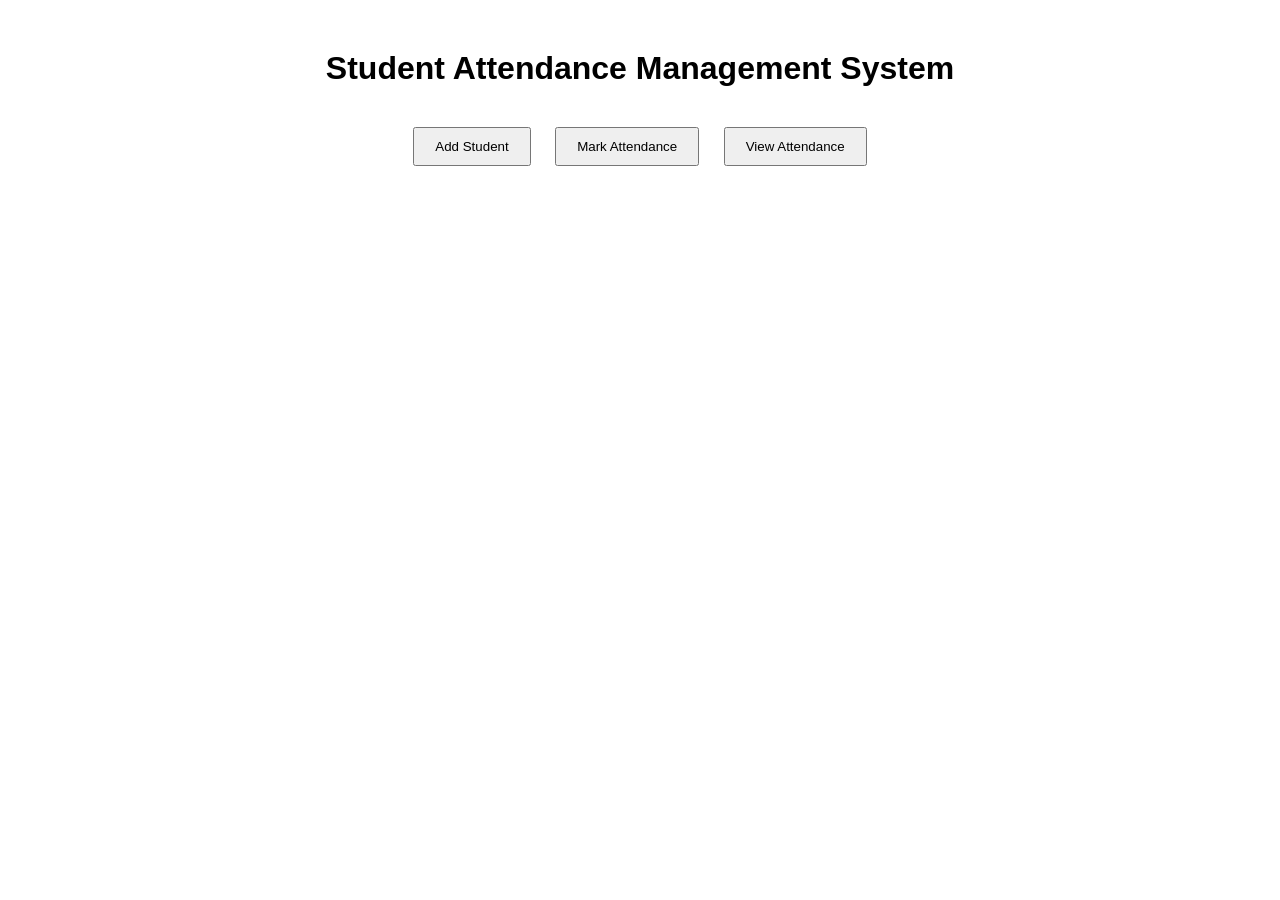
==== index.html @ 7dd2e7a2 "Initial Student Attendance System" ====
<!DOCTYPE html>
<html>
<head>
    <title>Student Attendance System</title>
    <link rel="stylesheet" href="style.css">
</head>

<body>

    <h1>Student Attendance Management System</h1>

    <div class="menu">
        <a href="add-student.html">
            <button>Add Student</button>
        </a>

        <a href="attendance.html">
            <button>Mark Attendance</button>
        </a>

        <a href="attendance.html">
            <button>View Attendance</button>
        </a>
    </div>

</body>
</html>
---- style.css ----
body {
    font-family: Arial, sans-serif;
    text-align: center;
    margin-top: 50px;
}

h1 {
    margin-bottom: 30px;
}

button {
    padding: 10px 20px;
    margin: 10px;
    cursor: pointer;
}

.menu {
    margin-top: 30px;
}

.form-box {
    width: 300px;
    margin: auto;
}

label {
    display: block;
    margin-top: 15px;
}

input {
    width: 90%;
    padding: 10px;
    margin-top: 5px;
}

table {
    width: 70%;
    margin: auto;
    border-collapse: collapse;
}

th, td {
    border: 1px solid black;
    padding: 12px;
}

th {
    background-color: lightgray;
}

a {
    text-decoration: none;
}
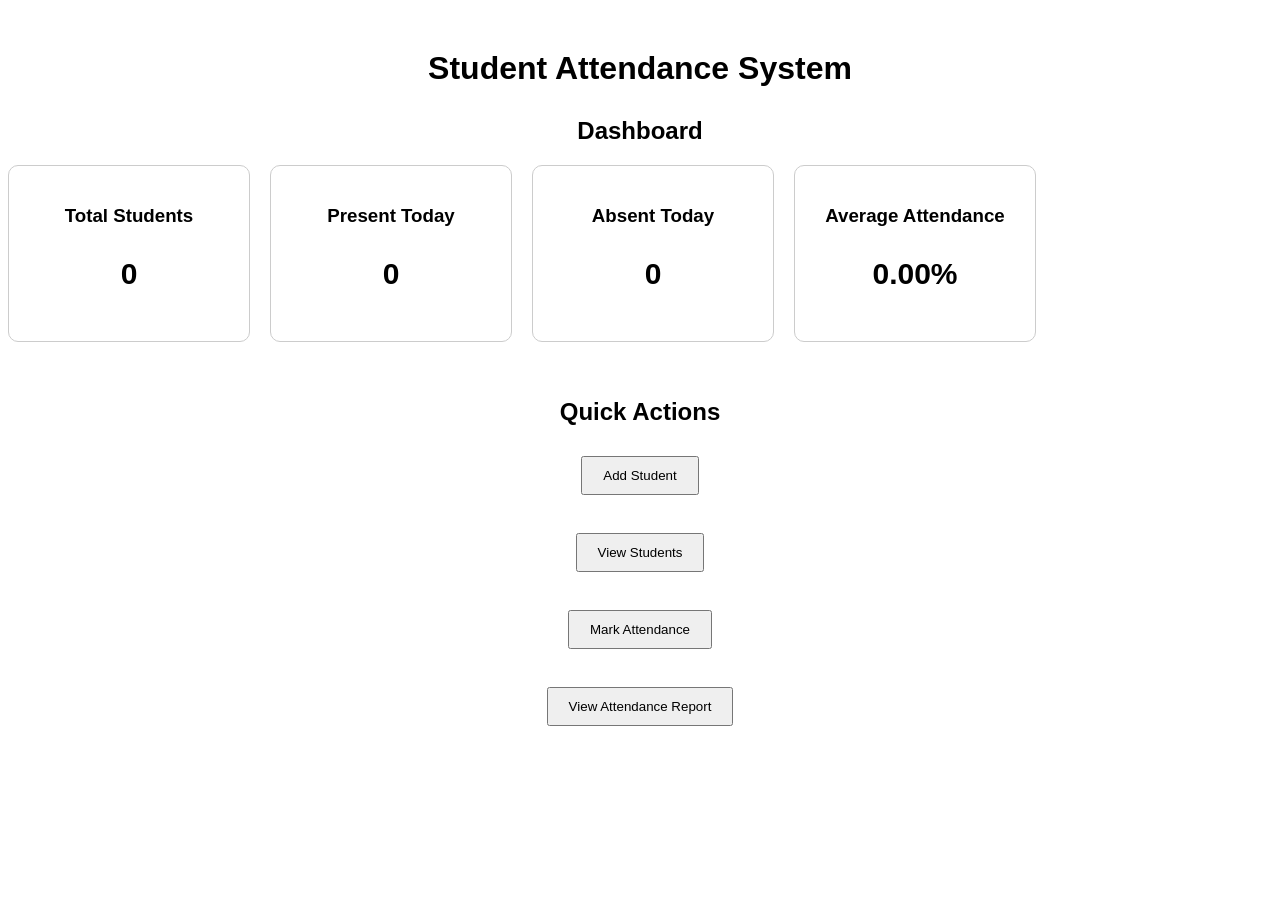
==== commit 7bae3db8: "Add duplicate roll number validation" ====
--- a/index.html
+++ b/index.html
@@ -1,5 +1,6 @@
 <!DOCTYPE html>
 <html>
+
 <head>
     <title>Student Attendance System</title>
     <link rel="stylesheet" href="style.css">
@@ -7,21 +8,62 @@
 
 <body>
 
-    <h1>Student Attendance Management System</h1>
+    <h1>Student Attendance System</h1>
 
-    <div class="menu">
-        <a href="add-student.html">
-            <button>Add Student</button>
-        </a>
+    <h2>Dashboard</h2>
 
-        <a href="attendance.html">
-            <button>Mark Attendance</button>
-        </a>
+    <div class="dashboard">
 
-        <a href="attendance.html">
-            <button>View Attendance</button>
-        </a>
+        <div class="card">
+            <h3>Total Students</h3>
+            <p id="totalStudents">0</p>
+        </div>
+
+        <div class="card">
+            <h3>Present Today</h3>
+            <p id="presentToday">0</p>
+        </div>
+
+        <div class="card">
+            <h3>Absent Today</h3>
+            <p id="absentToday">0</p>
+        </div>
+
+        <div class="card">
+            <h3>Average Attendance</h3>
+            <p id="averageAttendance">0%</p>
+        </div>
+
     </div>
 
+    <br><br>
+
+    <h2>Quick Actions</h2>
+
+    <a href="add-student.html">
+        <button>Add Student</button>
+    </a>
+
+    <br><br>
+
+    <a href="students.html">
+        <button>View Students</button>
+    </a>
+
+    <br><br>
+
+    <a href="attendance.html">
+        <button>Mark Attendance</button>
+    </a>
+
+    <br><br>
+
+    <a href="report.html">
+        <button>View Attendance Report</button>
+    </a>
+
+    <script src="script.js"></script>
+
 </body>
+
 </html>
--- a/style.css
+++ b/style.css
@@ -51,4 +51,28 @@
 
 a {
     text-decoration: none;
+}
+
+.dashboard {
+    display: flex;
+    gap: 20px;
+    flex-wrap: wrap;
+    margin-top: 20px;
+}
+
+.card {
+    border: 1px solid #ccc;
+    padding: 20px;
+    width: 200px;
+    text-align: center;
+    border-radius: 10px;
+}
+
+.card h3 {
+    margin-bottom: 10px;
+}
+
+.card p {
+    font-size: 30px;
+    font-weight: bold;
 }
